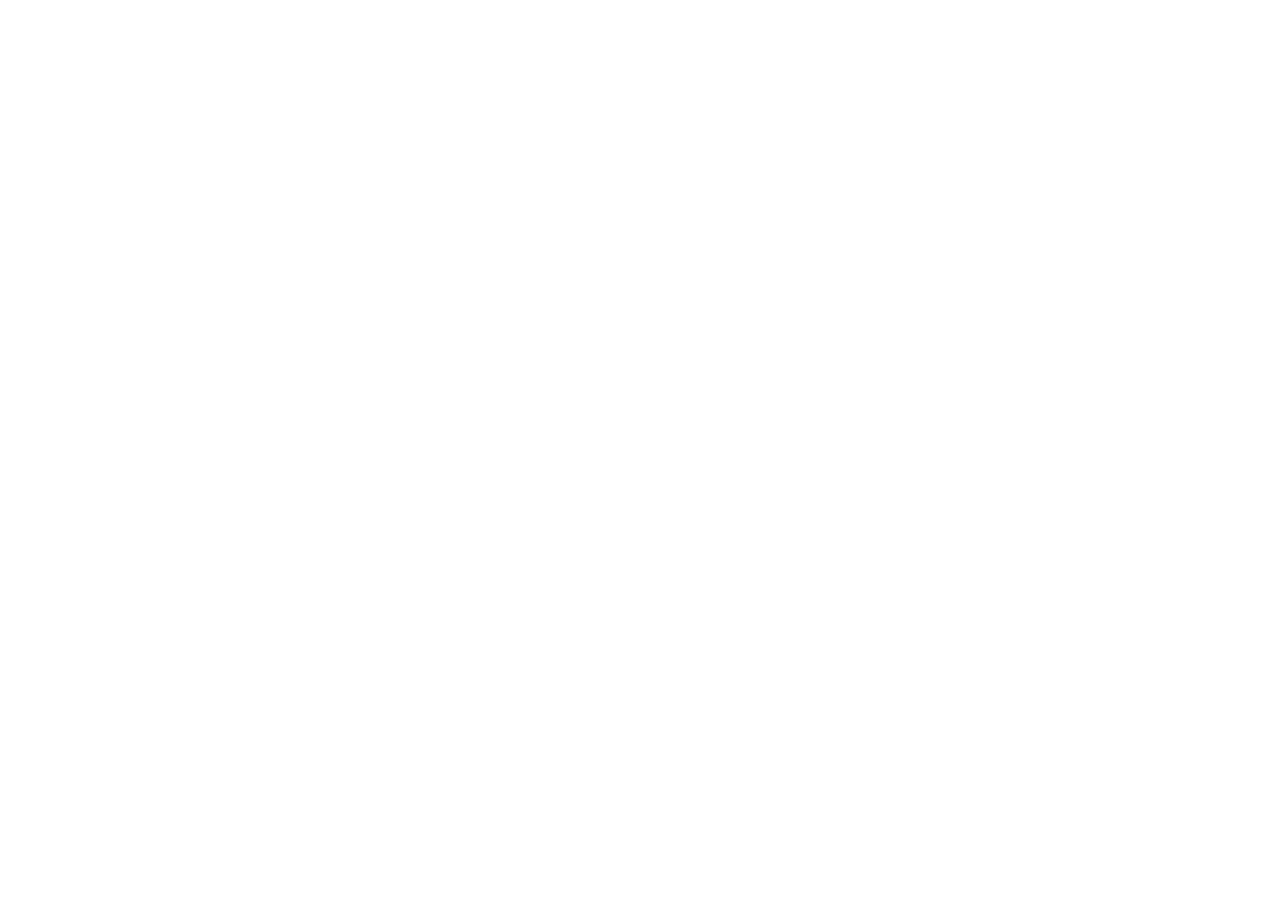
==== index.html @ c4acc834 "Add files via upload" ====
<!DOCTYPE html>
<html lang="en">
<head>
    <meta charset="UTF-8">
    <meta name="viewport" content="width=device-width, initial-scale=1.0">
    <meta http-equiv="X-UA-Compatible" content="ie=edge">
    <title>My First Assignment</title>
</head>
<body>



<script src="js/app.js"></script>
</body>
</html>
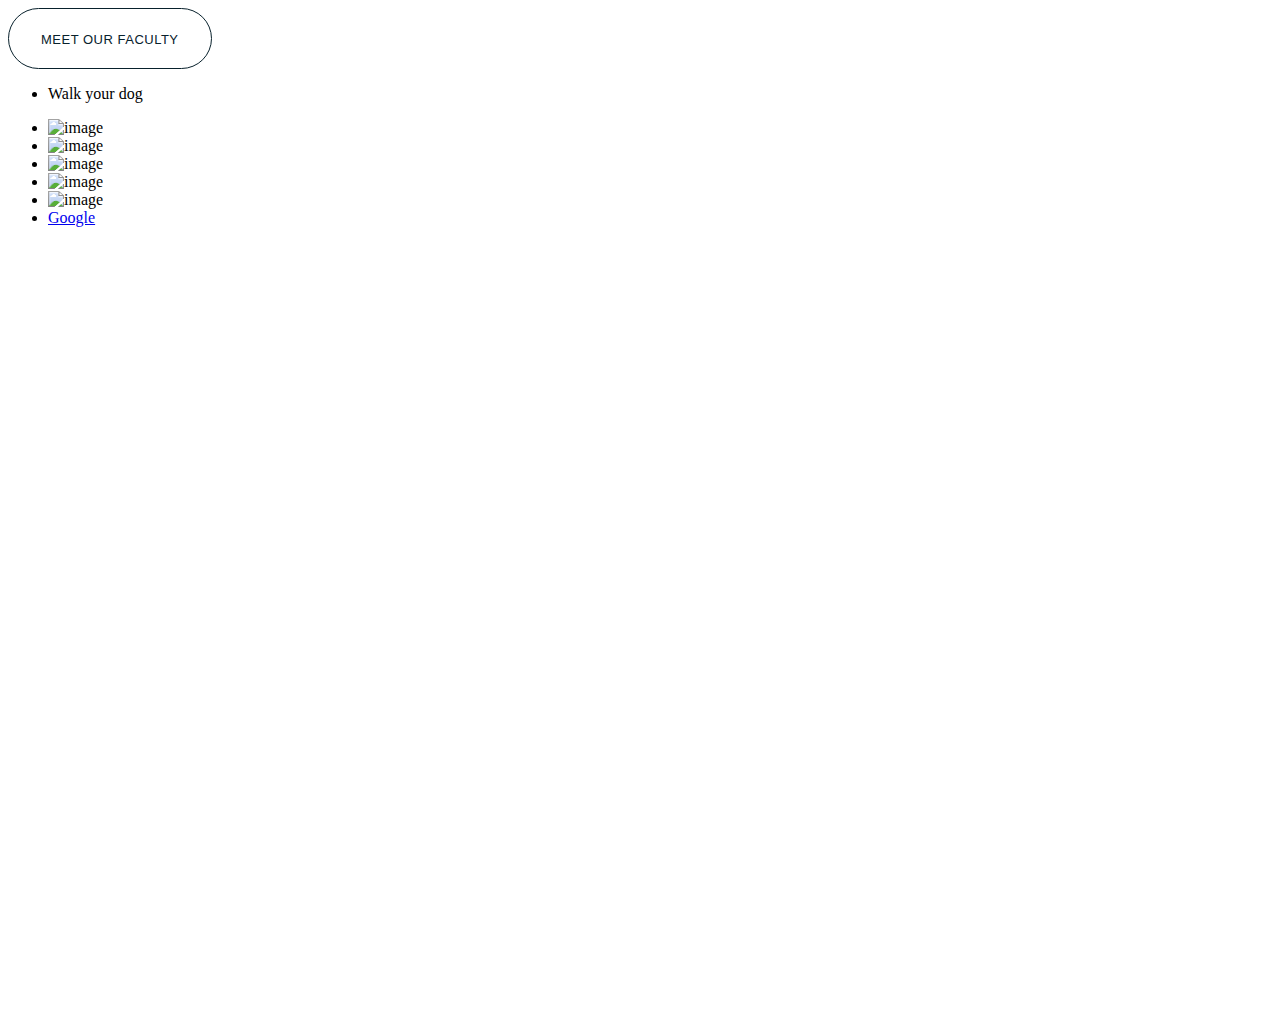
==== commit 25b0101a: "Add files via upload" ====
--- a/index.html
+++ b/index.html
@@ -1,15 +1,272 @@
 <!DOCTYPE html>
 <html lang="en">
-<head>
-    <meta charset="UTF-8">
-    <meta name="viewport" content="width=device-width, initial-scale=1.0">
-    <meta http-equiv="X-UA-Compatible" content="ie=edge">
-    <title>My First Assignment</title>
-</head>
-<body>
-
-
-
-<script src="js/app.js"></script>
-</body>
-</html>+  <head>
+    <meta charset="UTF-8" />
+    <meta http-equiv="X-UA-Compatible" content="IE=edge" />
+    <meta name="viewport" content="width=device-width, initial-scale=1.0" />
+    <title>Document</title>
+    <script defer src="./script.js"></script>
+    <style>
+      body{
+        overscroll-behavior: contain;
+        height: 1000px;
+      }
+     /* buttons */
+.cta-btn {
+  display: inline-block;
+  padding: 24px 32px 22px;
+  border-radius: 31px;
+  border: 0.12em solid #08212C;
+  color: #08212C;
+  font: 400 13px/1 "polysansmedian", sans-serif;
+  letter-spacing: .5px;
+  text-transform: uppercase;
+  text-align: center;
+  position: relative;
+  text-decoration: none;
+}
+
+.cta-btn .hover-frame {
+  opacity: 0;
+  pointer-events: none;
+  -webkit-transition: opacity 0.2s linear;
+  -moz-transition: opacity 0.2s linear;
+  -o-transition: opacity 0.2s linear;
+  transition: opacity 0.2s linear;
+}
+.cta-btn .hover-frame[data-num="1"] {
+  position: absolute;
+  left: 50%;
+  top: 50%;
+  transform: translate(-50%, -50%);
+  width: 100%;
+  height: 124%;
+}
+.cta-btn .hover-frame[data-num="1"]:before {
+  content: '';
+  width: 100%;
+  height: 100%;
+  position: absolute;
+  left: 0;
+  top: 0;
+  background: url(https://barrowstreetnurseryschool.org/wp-content/themes/barrow/images/cta-hover1.svg) center center no-repeat;
+  background-size: 100% 100%;
+}
+.cta-btn .hover-frame[data-num="2"] {
+  position: absolute;
+  left: 50%;
+  top: 50%;
+  transform: translate(-50%, -50%);
+  width: 100%;
+  height: 108%;
+}
+.cta-btn .hover-frame[data-num="2"]:before {
+  content: '';
+  width: 100%;
+  height: 100%;
+  position: absolute;
+  left: 0;
+  top: 0;
+  background: url(https://barrowstreetnurseryschool.org/wp-content/themes/barrow/images/cta-hover2.svg) center center no-repeat;
+  background-size: 100% 100%;
+}
+.cta-btn.on .hover-frame {
+  opacity: 1;
+}
+.cta-btn.on .hover-frame:before {
+  -webkit-animation: frameMoveXY infinite 0.75s linear;
+  -moz-animation: frameMoveXY infinite 0.75s linear;
+  animation: frameMoveXY infinite 0.75s linear;
+  animation-fill-mode: forwards;
+}
+@-moz-keyframes frameMoveXY {
+  0% {
+    transform: scaleX(1);
+  }
+  24.99% {
+    transform: scaleX(1);
+  }
+  25% {
+    transform: scale(-1);
+  }
+  49.99% {
+    transform: scale(-1);
+  }
+  50% {
+    transform: scaleX(-1);
+  }
+  74.99% {
+    transform: scaleX(-1);
+  }
+  75% {
+    transform: scaleY(-1);
+  }
+  99.99% {
+    transform: scaleY(-1);
+  }
+  100% {
+    transform: scaleX(1);
+  }
+}
+@-webkit-keyframes frameMoveXY {
+  0% {
+    transform: scaleX(1);
+  }
+  24.99% {
+    transform: scaleX(1);
+  }
+  25% {
+    transform: scale(-1);
+  }
+  49.99% {
+    transform: scale(-1);
+  }
+  50% {
+    transform: scaleX(-1);
+  }
+  74.99% {
+    transform: scaleX(-1);
+  }
+  75% {
+    transform: scaleY(-1);
+  }
+  99.99% {
+    transform: scaleY(-1);
+  }
+  100% {
+    transform: scaleX(1);
+  }
+}
+@keyframes frameMoveXY {
+  0% {
+    transform: scaleX(1);
+  }
+  24.99% {
+    transform: scaleX(1);
+  }
+  25% {
+    transform: scale(-1);
+  }
+  49.99% {
+    transform: scale(-1);
+  }
+  50% {
+    transform: scaleX(-1);
+  }
+  74.99% {
+    transform: scaleX(-1);
+  }
+  75% {
+    transform: scaleY(-1);
+  }
+  99.99% {
+    transform: scaleY(-1);
+  }
+  100% {
+    transform: scaleX(1);
+  }
+}
+    /*   .cta-btn .hover-frame[data-num="1"] {
+        position: absolute;
+        left: 50%;
+        top: 50%;
+        transform: translate(-50%, -50%);
+        width: 100%;
+        height: 124%;
+      }
+      .cta-btn .hover-frame[data-num="1"]:before {
+        content: "";
+        width: 100%;
+        height: 100%;
+        position: absolute;
+        left: 0;
+        top: 0;
+        background: url(https://barrowstreetnurseryschool.org/wp-content/themes/barrow/images/cta-hover1.svg)
+          center center no-repeat;
+        background-size: 100% 100%;
+      }
+      .cta-btn .hover-frame[data-num="2"] {
+        position: absolute;
+        left: 50%;
+        top: 50%;
+        transform: translate(-50%, -50%);
+        width: 100%;
+        height: 108%;
+      }
+      .cta-btn .hover-frame[data-num="2"]:before {
+        content: "";
+        width: 100%;
+        height: 100%;
+        position: absolute;
+        left: 0;
+        top: 0;
+        background: url(https://barrowstreetnurseryschool.org/wp-content/themes/barrow/images/cta-hover2.svg)
+          center center no-repeat;
+        background-size: 100% 100%;
+      }
+      .cta-btn .hover-frame {
+        opacity: 0;
+        pointer-events: none;
+        -webkit-transition: opacity 0.2s linear;
+        -moz-transition: opacity 0.2s linear;
+        -o-transition: opacity 0.2s linear;
+        transition: opacity 0.2s linear;
+      }
+      .hover-frame {
+        opacity: 0;
+        pointer-events: none;
+        -webkit-transition: opacity 0.2s linear;
+        -moz-transition: opacity 0.2s linear;
+        -o-transition: opacity 0.2s linear;
+        transition: opacity 0.2s linear;
+      }
+
+      .cta-btn.on .hover-frame {
+        opacity: 1;
+      }
+      .cta-btn.on .hover-frame:before {
+        -webkit-animation: frameMoveXY infinite 0.75s linear;
+        -moz-animation: frameMoveXY infinite 0.75s linear;
+        animation: frameMoveXY infinite 0.75s linear;
+        animation-fill-mode: forwards;
+      } */
+     
+    </style>
+  </head>
+  <body>
+    <!--  --------------- dom access with id and class queryselector  --------------- -->
+    <!--  <div id="div-id">this is an id element</div>
+    <div class="div-class">this is an class element</div>
+    <div class="div-class">this is an class element</div>
+    <div class="div-class">this is an class element</div>
+    <div class="div-class">this is an class element</div> -->
+
+    <!--   --------------- data set attribute  --------------- -->
+    <!--  <button data-clicks="0">1</button>
+    <button data-clicks="0">2</button>
+    <button data-clicks="0">3</button>
+    <div data-div="content">content</div>
+    <input type="text" data-input /> -->
+
+    <a
+      href="https://barrowstreetnurseryschool.org/about/faculty/"
+      target=""
+      class="cta-btn"
+      ><span class="hover-frame" data-num="1"></span
+      ><span class="hover-frame" data-num="2"></span>Meet Our Faculty</a
+    >
+
+    <ul class="todo-list">
+      <li class="item">Walk your dog</li>
+    </ul>
+
+      <ul  id="images">
+        <li><img id="image1" style="height: 150px" src="https://images.pexels.com/photos/19977248/pexels-photo-19977248/free-photo-of-frozen-pier.jpeg?auto=compress&cs=tinysrgb&w=1260&h=750&dpr=1" alt="image" /></li>
+        <li><img id="image2" style="height: 150px" src="https://images.pexels.com/photos/19977248/pexels-photo-19977248/free-photo-of-frozen-pier.jpeg?auto=compress&cs=tinysrgb&w=1260&h=750&dpr=1" alt="image" /></li>
+        <li><img id="image3" style="height: 150px" src="https://images.pexels.com/photos/19977248/pexels-photo-19977248/free-photo-of-frozen-pier.jpeg?auto=compress&cs=tinysrgb&w=1260&h=750&dpr=1" alt="image" /></li>
+        <li><img id="image4" style="height: 150px" src="https://images.pexels.com/photos/19977248/pexels-photo-19977248/free-photo-of-frozen-pier.jpeg?auto=compress&cs=tinysrgb&w=1260&h=750&dpr=1" alt="image" /></li>
+        <li><img id="image5" style="height: 150px" src="https://images.pexels.com/photos/19977248/pexels-photo-19977248/free-photo-of-frozen-pier.jpeg?auto=compress&cs=tinysrgb&w=1260&h=750&dpr=1" alt="image" /></li>
+        <li><a href="http://www.google.com" id="google">Google</a></li>
+      </ul> 
+  </body>
+</html>
